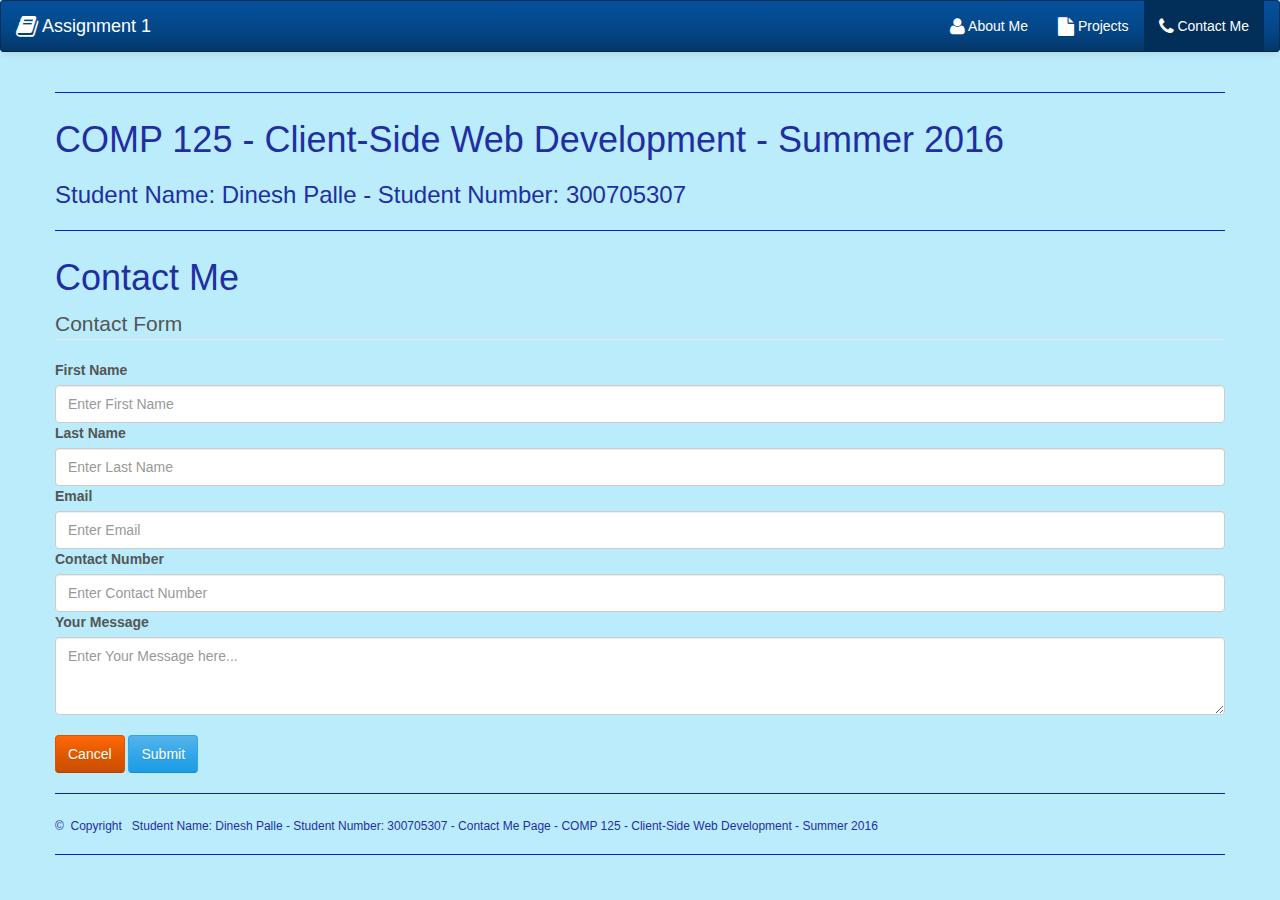
==== contact.html @ a9cc4789 "Updated About Me Page" ====
<!DOCTYPE html>
<html>

<head>
    <meta charset="utf-8">
    <meta name="viewport" content="width=device-width, initial-scale=1">
    <title>Assignment 1 COMP 125 - Contact Page</title>
    <!-- CSS Section -->
    <link rel="stylesheet" href="Contents\css\bootstrap.min.css">
    <!--
    <link rel="stylesheet" href="Contents\css\bootstrap-theme.min.css">
    -->
    <link rel="stylesheet" href="Contents\css\font-awesome.min.css">
    <link rel="stylesheet" href="Contents/app.css">
</head>

<body>

    <nav class="navbar navbar-inverse">
        <div class="container-fluid">
            <!-- Brand and toggle get grouped for better mobile display -->
            <div class="navbar-header">
                <button type="button" class="navbar-toggle collapsed" data-toggle="collapse" data-target="#bs-example-navbar-collapse-1"
                    aria-expanded="false">
        <span class="sr-only">Toggle navigation</span>
        <span class="icon-bar"></span>
        <span class="icon-bar"></span>
        <span class="icon-bar"></span>
      </button>
                <a class="navbar-brand" href="index.html"><i class="fa fa-book fa-lg"></i> Assignment 1</a>
            </div>

            <!-- Collect the nav links, forms, and other content for toggling -->
            <div class="collapse navbar-collapse" id="bs-example-navbar-collapse-1">
                <ul class="nav navbar-nav navbar-right">
                    <li><a href="index.html"><i class="fa fa-user fa-lg"></i> About Me</a></li>
                    <li><a href="projects.html"><i class="fa fa-file fa-lg"></i> Projects</a></li>
                    <li class="active"><a href="contact.html"><i class="fa fa-phone fa-lg"></i> Contact Me</a></li>
                </ul>
            </div>
            <!-- /.navbar-collapse -->
        </div>
        <!-- /.container-fluid -->
    </nav>


    <div class="container">
        <div class="row">
 
            <hr>
            <h1> COMP 125 - Client-Side Web Development - Summer 2016 </h1>
            <h3> Student Name: Dinesh Palle - Student Number: 300705307 </h3>
            <hr>           
            
            
            <h1> Contact Me </h1>
            
            <p id="contactMeParagraph">
                
                <form id="contactForm"  role="form">
                    <legend>Contact Form</legend>
                    <div class="groupForm">
                        <label for="firstName">First Name</label>
                        <input type="text" class="form-control" id="firstName" placeholder="Enter First Name" width="500px">
                    </div>
                    <div class="groupForm">
                        <label for="lastName">Last Name</label>
                        <input type="text" class="form-control" id="lastName" placeholder="Enter Last Name" required>
                    </div>
                    <div class="groupForm">
                        <label for="email">Email</label>
                        <input type="email" class="form-control" id="email" placeholder="Enter Email" required>
                    </div>
                    <div class="groupForm">
                        <label for="contactNumber">Contact Number</label>
                        <input type="tel" class="form-control" id="contactNumber" placeholder="Enter Contact Number" required>
                    </div>
                    <div class="groupForm">
                        <label for="message">Your Message</label>
                        <textarea cols="3" rows="3" class="form-control" id="message" placeholder="Enter Your Message here..." required></textarea>
                    </div>
                    </br>
                    <div class="groupForm">
                        <a id="cancelButton" href="index.html" class="btn btn-warning">Cancel</a>
                        <a id="sendButton" href="index.html" class="btn btn-primary">Submit</a>
                    </div>
                </form>
                
            </p>



            <hr>
            <h6>  &copy;&nbsp;&nbsp;Copyright &nbsp; Student Name: Dinesh Palle - Student Number: 300705307 - Contact Me Page - COMP 125 - Client-Side Web Development - Summer 2016 </h6>
            <hr>

        </div>
    </div>



    <script src="Scripts\jquery-2.2.4.min.js"></script>
    <script src="Scripts\bootstrap.min.js"></script>
    <script src="Scripts/app.js"></script>
</body>

</html>
---- Contents/app.css ----
/* Custom CSS goes here */

/* Body */
body { background-color: #BAECFB}
h6, h1, h3 {color: #1F2FA3}
#title {color: #1F2FA3}
hr {height:5px; border-color:#0028BC  }

/* About Me Page */
#aboutMeParagraph { color: black }
#myPic {float: right; margin-left:15px }
#logo {width:150px}
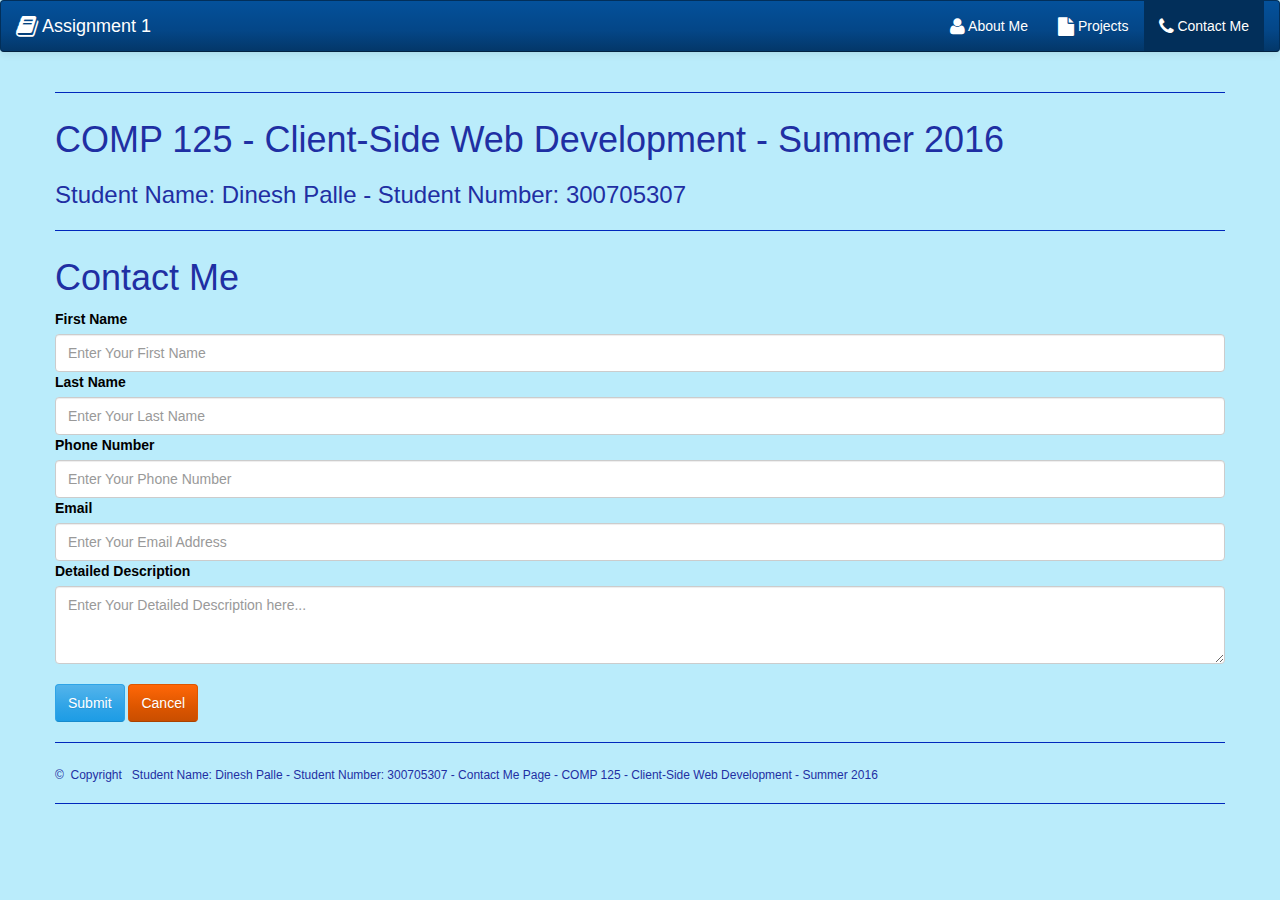
==== commit b1f1904b: "Updated Contact me Page" ====
--- a/contact.html
+++ b/contact.html
@@ -58,32 +58,31 @@
             <p id="contactMeParagraph">
                 
                 <form id="contactForm"  role="form">
-                    <legend>Contact Form</legend>
                     <div class="groupForm">
                         <label for="firstName">First Name</label>
-                        <input type="text" class="form-control" id="firstName" placeholder="Enter First Name" width="500px">
+                        <input type="text" class="form-control" id="firstName" placeholder="Enter Your First Name"  tabindex="1">
                     </div>
                     <div class="groupForm">
                         <label for="lastName">Last Name</label>
-                        <input type="text" class="form-control" id="lastName" placeholder="Enter Last Name" required>
+                        <input type="text" class="form-control" id="lastName" placeholder="Enter Your Last Name"  tabindex="3">
+                    </div>
+                    <div class="groupForm">
+                        <label for="phoneNumber">Phone Number</label>
+                        <input type="tel" class="form-control" id="phoneNumber" placeholder="Enter Your Phone Number" tabindex="5">
                     </div>
                     <div class="groupForm">
                         <label for="email">Email</label>
-                        <input type="email" class="form-control" id="email" placeholder="Enter Email" required>
-                    </div>
+                        <input type="email" class="form-control" id="email" placeholder="Enter Your Email Address"  tabindex="7">
+                    </div>                    
                     <div class="groupForm">
-                        <label for="contactNumber">Contact Number</label>
-                        <input type="tel" class="form-control" id="contactNumber" placeholder="Enter Contact Number" required>
-                    </div>
-                    <div class="groupForm">
-                        <label for="message">Your Message</label>
-                        <textarea cols="3" rows="3" class="form-control" id="message" placeholder="Enter Your Message here..." required></textarea>
+                        <label for="message">Detailed Description</label>
+                        <textarea cols="3" rows="3" class="form-control" id="message" placeholder="Enter Your Detailed Description here..."  tabindex="9"></textarea>
                     </div>
                     </br>
                     <div class="groupForm">
+                        <a id="sendButton" href="index.html" class="btn btn-primary">Submit</a>
                         <a id="cancelButton" href="index.html" class="btn btn-warning">Cancel</a>
-                        <a id="sendButton" href="index.html" class="btn btn-primary">Submit</a>
-                    </div>
+                    </div> 
                 </form>
                 
             </p>
--- a/Contents/app.css
+++ b/Contents/app.css
@@ -11,3 +11,5 @@
 #myPic {float: right; margin-left:15px }
 #logo {width:150px}
 
+/* Contact Me Page */
+#contactForm {color: black}